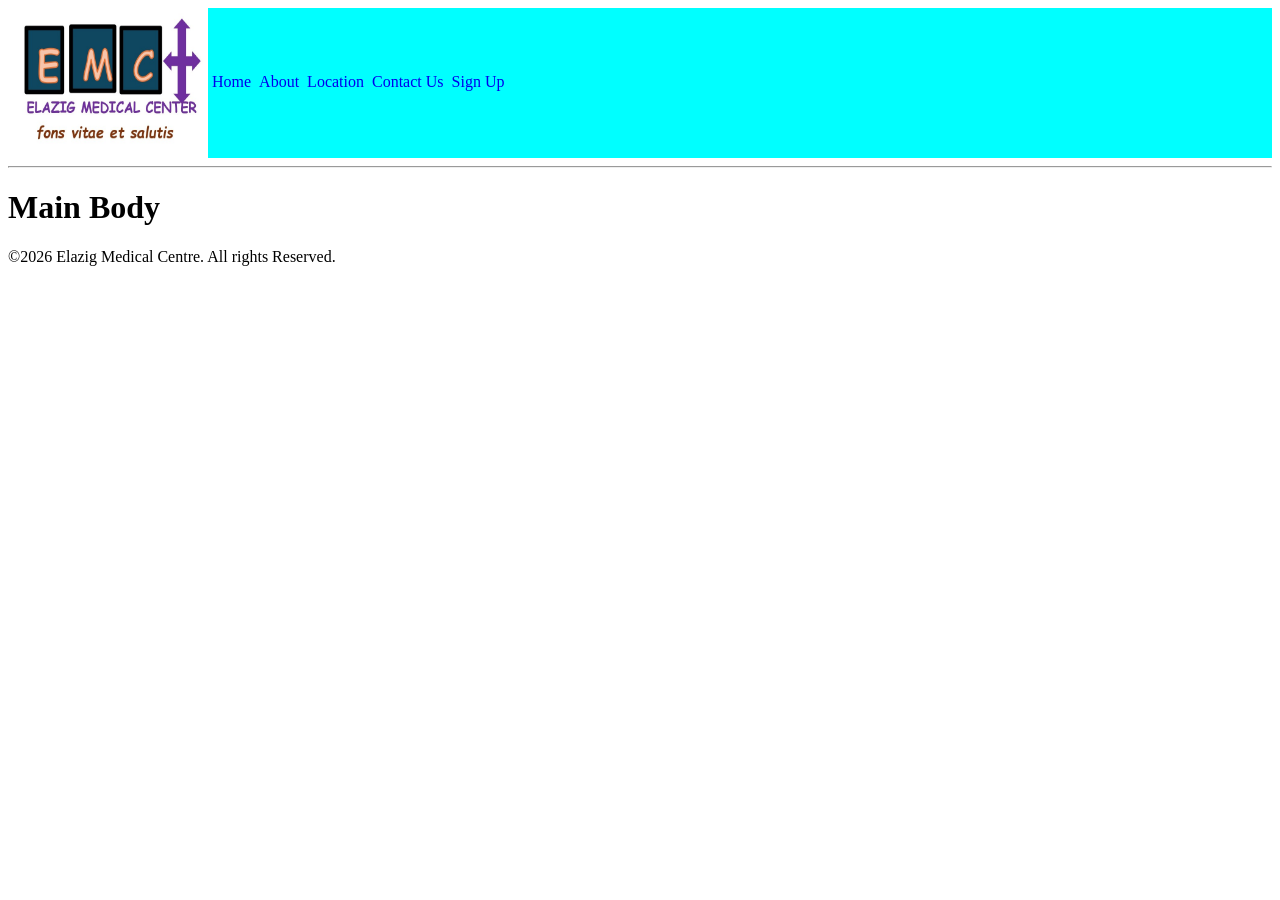
==== index.html @ 09d29266 "My EMC Website" ====
<!DOCTYPE html>
<html lang="en">
<head>
    <meta charset="UTF-8">
    <meta name="viewport" content="width=device-width, initial-scale=1.0">
    <title>Elazig Medical Centre</title>
    <link rel="stylesheet" href="style.css">
</head>
<body>
    <header class="main-header">
        <img src="images/mylogo.jpg" alt="Elazig Logo" width="200" height="150">
        <nav class="nav">
            <!-- <ul> -->
                <a href="index.html" target="_self">Home</a>
                <a href="about.html">About</a>
                <a href="location.html">Location</a>
                <a href="contact.html">Contact Us</a>
                <a href="signup.html">Sign Up</a>
            <!-- </ul> -->
        </nav>
    </header>
    <hr>
        <div class="main-content">
            <h1>Main Body</h1>
        </div>
        <footer>
            <p>&copy;2026 Elazig Medical Centre. All rights Reserved. </p>
        </footer>
</body>
</html>
---- style.css ----
.main-header{
    display: flex;
    background-color: aqua;
}
.nav{
    display: flex;
    padding: 0;
    margin: 0;
    align-items: center;
    text-align: justify;
}
.nav a{
    text-decoration: none;
    justify-content: space-between;
    margin: 4px;
    margin-top: 1px;
    font-size: medium;

}
.login-form{
    font-family: 'Segoe UI', Tahoma, Geneva, Verdana, sans-serif;
    align-items: center;
    
}
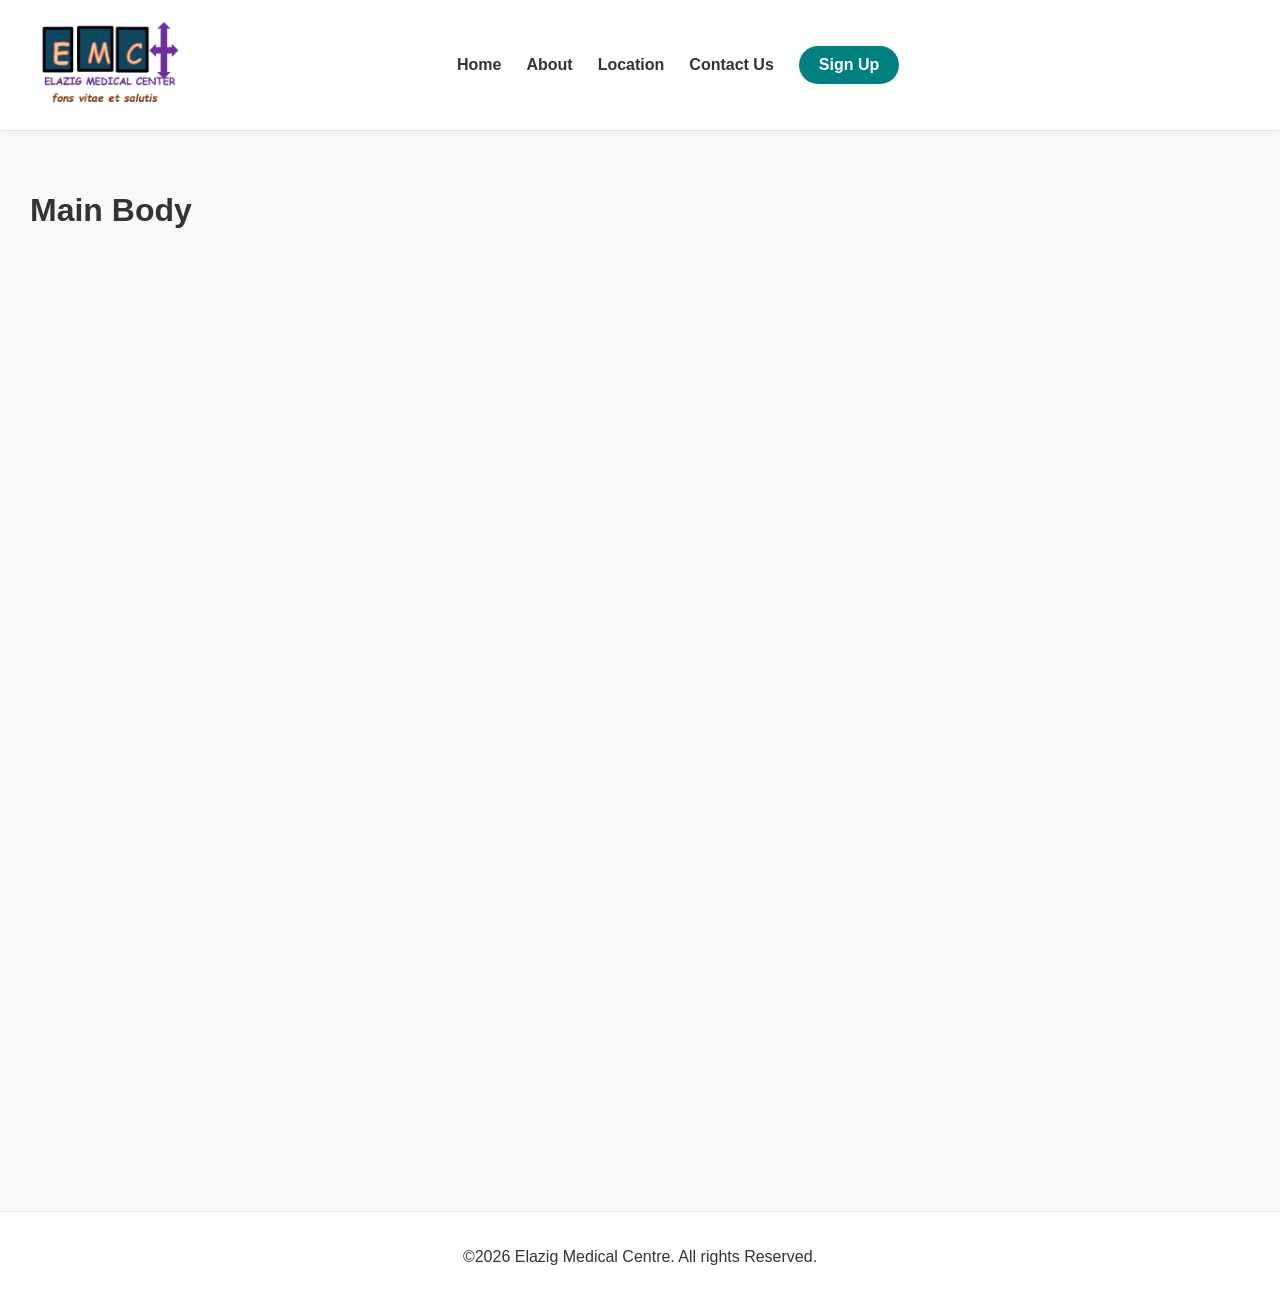
==== commit f27b5fba: "Improved home page" ====
--- a/index.html
+++ b/index.html
@@ -8,7 +8,9 @@
 </head>
 <body>
     <header class="main-header">
-        <img src="images/mylogo.jpg" alt="Elazig Logo" width="200" height="150">
+        <div class="logo">
+        <img src="images/mylogo.jpg" alt="Elazig Logo" style="height: 100px;">
+        </div>
         <nav class="nav">
             <!-- <ul> -->
                 <a href="index.html" target="_self">Home</a>
--- a/style.css
+++ b/style.css
@@ -1,22 +1,93 @@
+
+/* Medical Theme Colors */
+:root{
+    --primary-blue: #0056b3;
+    --medical-teal: #008080;
+    --teal-hover: #006666;
+    --text-dark: #333333;
+    --light-bg: #f8f9fa;
+}
+
+body{
+    margin: 0;
+    font-family: Arial, Helvetica, sans-serif;
+    background-color: var(--light-bg);
+    color: var(--text-dark);
+}
+
 .main-header{
     display: flex;
-    background-color: aqua;
+    align-items: center;
+    padding: 15px 30px;
+    background-color: #ffffff;
+    box-shadow: 0 2px 10px rgba(0,0,0,0.05);
+
+    /* Makes header stay at the top */
+    position: sticky;
+    top: 0;
+    z-index: 1000; /* Ensures it stays above main content */
+}
+.logo{
+    /* flex-shrink: 0; /* Prevens logo from squeezing */
+    /* margin-left: 30px;  */
+    width: 35%;
+    display: flex;
+    align-items: center;
 }
 .nav{
+    /* flex-grow: 1; */
+    width: 65%;
     display: flex;
-    padding: 0;
-    margin: 0;
+    justify-content: flex-start;
     align-items: center;
-    text-align: justify;
+    /* margin-left: 50px; */
+    /* margin-right: 20px; */
+    gap: 25px;
 }
 .nav a{
     text-decoration: none;
-    justify-content: space-between;
-    margin: 4px;
-    margin-top: 1px;
-    font-size: medium;
+    color: var(--text-dark);
+    font-weight: 600;
+    transition: color 0.2s ease;
+}
+.nav a:hover{
+    color: var(--primary-blue);
+}
+.nav a[href="signup.html"] {
+    background-color: var(--medical-teal);
+    color: #ffffff;
+    padding: 10px 20px;
+    border-radius: 20px; /* Rounded pill shape */
+    transition: background-color 0.2s ease, transform 0.1s ease;
+}
 
+.nav a[href="signup.html"]:hover {
+    background-color: var(--teal-hover);
+    transform: translateY(-1px); /* Slight lift effect on hover */
 }
+
+.nav a[href="signup.html"]:active {
+    transform: translateY(0);
+}
+
+/* 6. Content Spacing (Prevents content from hiding behind sticky header) */
+.main-content {
+    padding: 40px 30px;
+    min-height: 1000px; /* Temporary height to test scrolling functionality */
+}
+hr {
+    margin: 0;
+    border: none;
+    border-top: 1px solid #e9ecef;
+}
+
+footer {
+    text-align: center;
+    padding: 20px;
+    background-color: #ffffff;
+    border-top: 1px solid #e9ecef;
+}
+
 .login-form{
     font-family: 'Segoe UI', Tahoma, Geneva, Verdana, sans-serif;
     align-items: center;
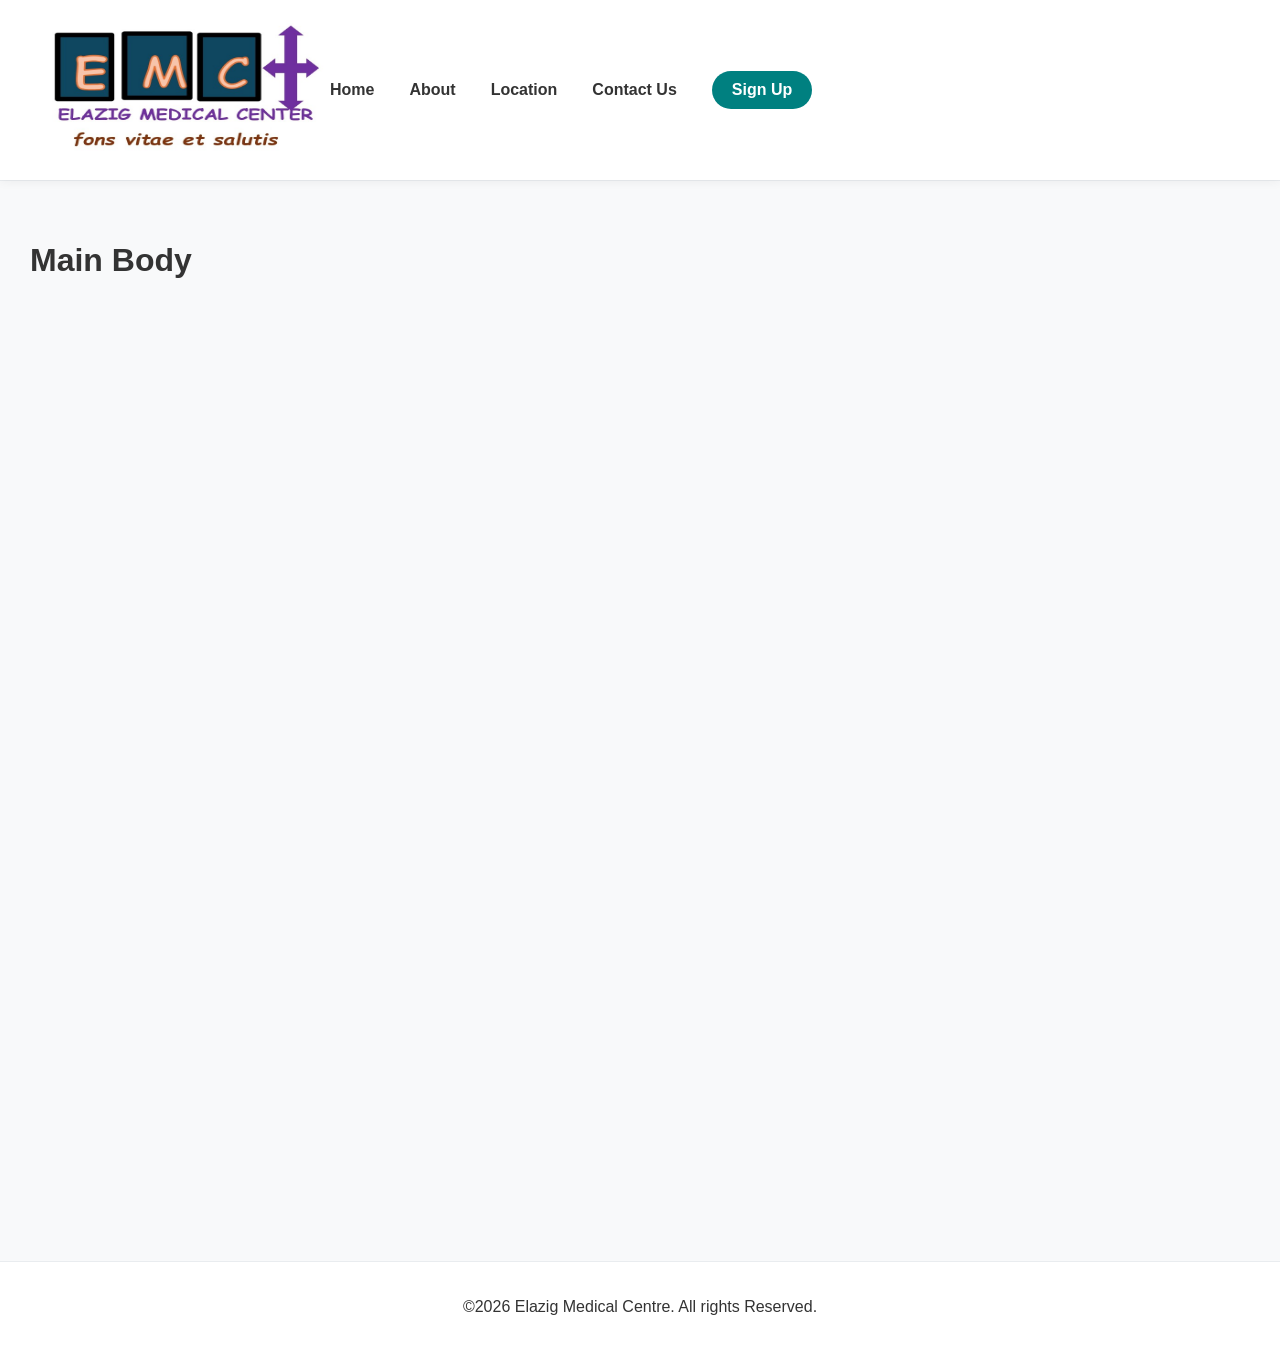
==== commit 52bc1b89: "More improvements and Styles" ====
--- a/index.html
+++ b/index.html
@@ -9,7 +9,7 @@
 <body>
     <header class="main-header">
         <div class="logo">
-        <img src="images/mylogo.jpg" alt="Elazig Logo" style="height: 100px;">
+        <img src="images/mylogo.jpg" alt="Elazig Logo" style="height: 150px; width: 300px;">
         </div>
         <nav class="nav">
             <!-- <ul> -->
--- a/style.css
+++ b/style.css
@@ -30,9 +30,10 @@
 .logo{
     /* flex-shrink: 0; /* Prevens logo from squeezing */
     /* margin-left: 30px;  */
-    width: 35%;
+    /* width: 35%; */
     display: flex;
     align-items: center;
+    overflow: none;
 }
 .nav{
     /* flex-grow: 1; */
@@ -42,7 +43,7 @@
     align-items: center;
     /* margin-left: 50px; */
     /* margin-right: 20px; */
-    gap: 25px;
+    gap: 35px;
 }
 .nav a{
     text-decoration: none;
@@ -88,8 +89,3 @@
     border-top: 1px solid #e9ecef;
 }
 
-.login-form{
-    font-family: 'Segoe UI', Tahoma, Geneva, Verdana, sans-serif;
-    align-items: center;
-    
-}
